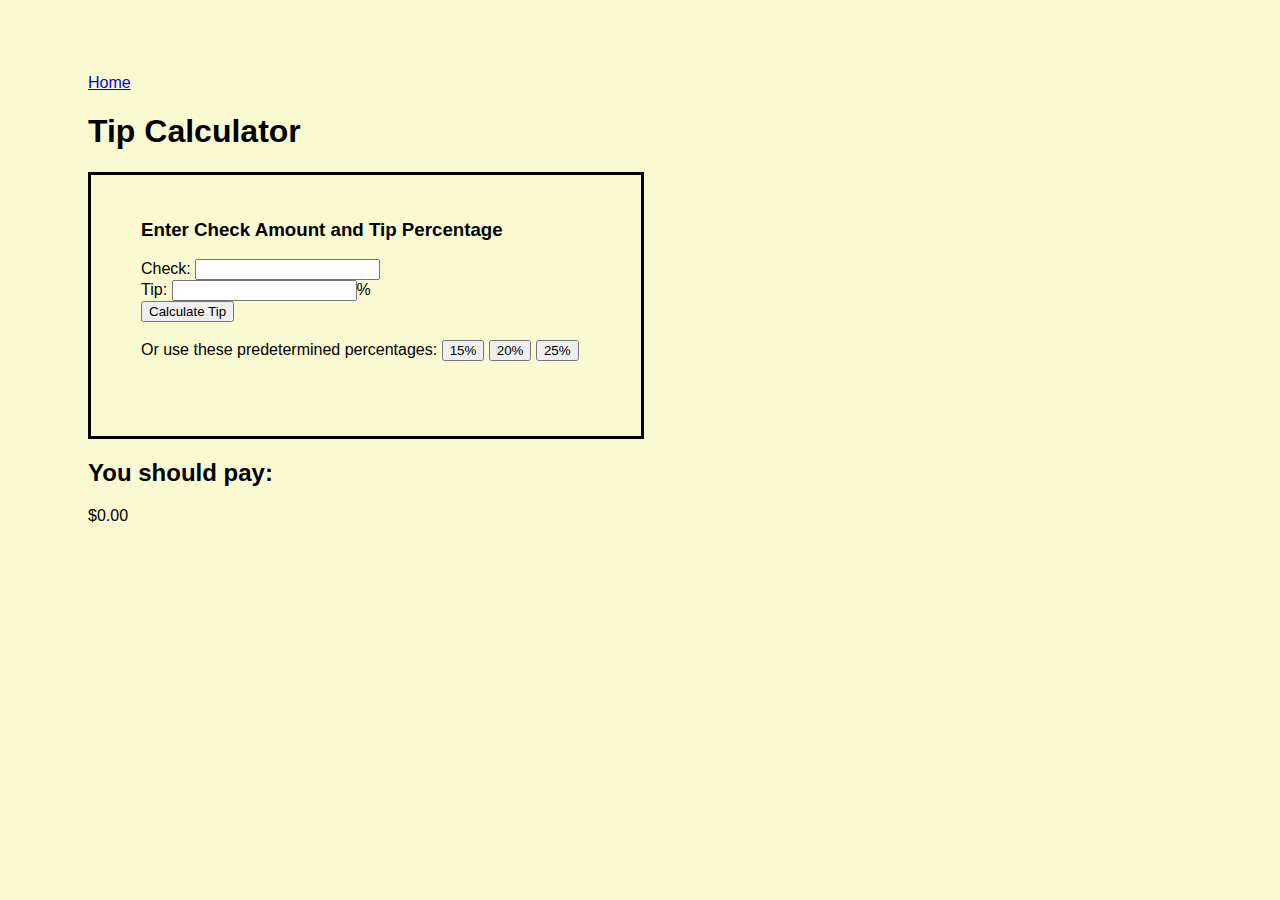
==== tipcalc.html @ 2f59f9dc "CSS changes" ====
<!DOCTYPE html>
<html lang="en">
<head>
    <meta charset="UTF-8">
    <meta name="viewport" content="width=device-width, initial-scale=1.0">
    <meta http-equiv="X-UA-Compatible" content="ie=edge">
    <title>Tip Calculator</title>
    <link rel="stylesheet" href="css/site.css">
</head>
<body>
    <p><a href="index.html">Home</a></p>
    <h1>Tip Calculator</h1>

    <div id = "check-amounts">
        <h3>Enter Check Amount and Tip Percentage</h3>
        
        Check: <input type="text" id="check-amount">
        <br>
        Tip: <input type="text" id="tip-percentage">%
        <br>
        <button id="calculate-tip">Calculate Tip</button>
        <br><br>
        Or use these predetermined percentages:
        <button id="fifteen-percent">15%</button>
        <button id="twenty-percent">20%</button>
        <button id="twentyfive-percent">25%</button>

    </div>

    <div>
        <h2>You should pay:</h2>
        <div id="total-to-pay">$0.00</div>
    </div>



    <script src="js/tipcalc.js"></script>
</body>
</html>
---- css/site.css ----
body{
    background-color: lightgoldenrodyellow;
    padding: 50px 30px 50px 80px;
    font-family: Arial, Verdana, sans-serif;
    
}

#check-amounts {
    width: 450px;
    border: 3px solid #000000;
    padding: 25px 50px 75px;
    
    /* display: flex;
    justify-content: left; */

}

#print-area {
    background-color: skyblue;
}
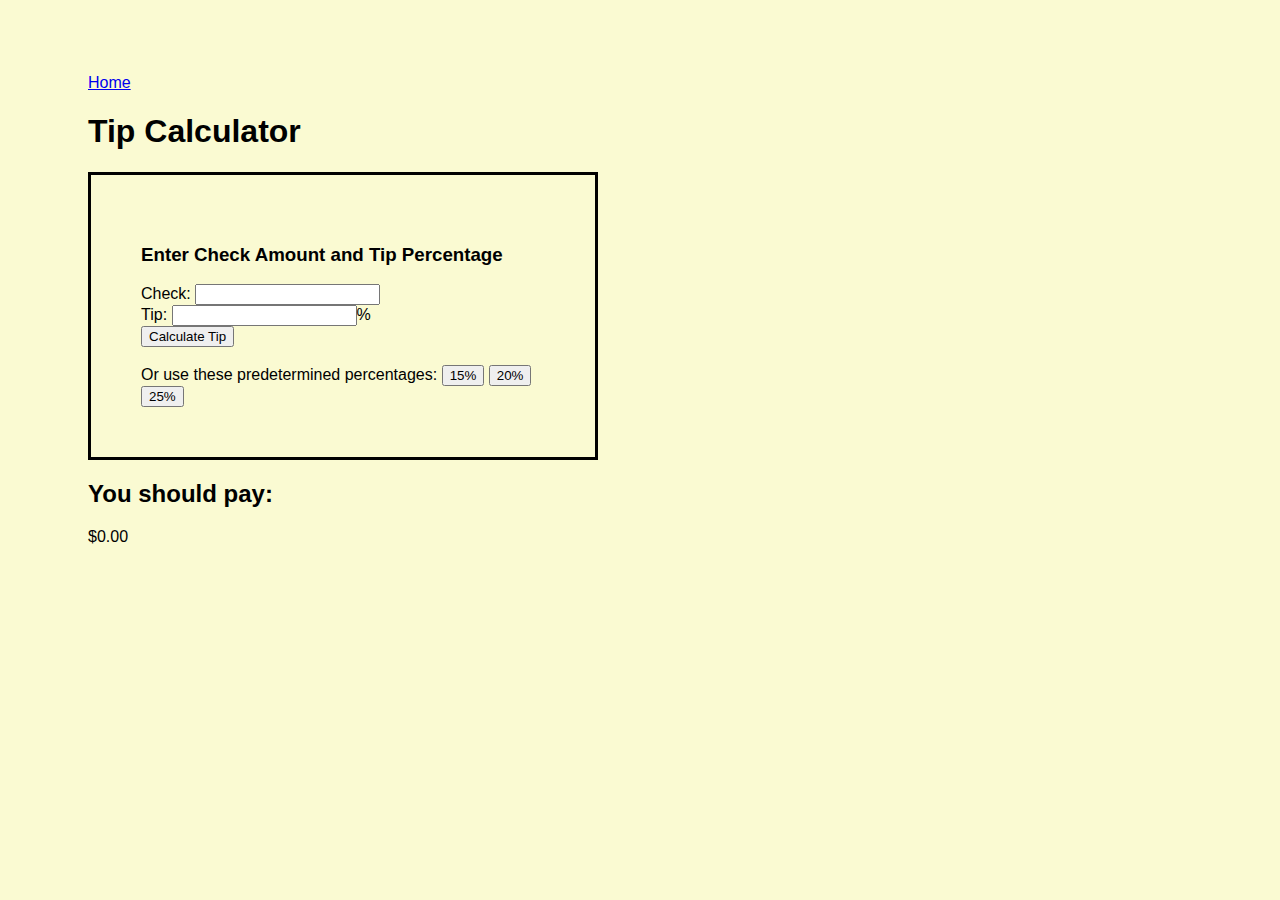
==== commit 31d7645d: "Revised" ====
--- a/tipcalc.html
+++ b/tipcalc.html
@@ -13,7 +13,6 @@
 
     <div id = "check-amounts">
         <h3>Enter Check Amount and Tip Percentage</h3>
-        
         Check: <input type="text" id="check-amount">
         <br>
         Tip: <input type="text" id="tip-percentage">%
--- a/css/site.css
+++ b/css/site.css
@@ -6,9 +6,9 @@
 }
 
 #check-amounts {
-    width: 450px;
+    width: 35%;
     border: 3px solid #000000;
-    padding: 25px 50px 75px;
+    padding: 50px;
     
     /* display: flex;
     justify-content: left; */
